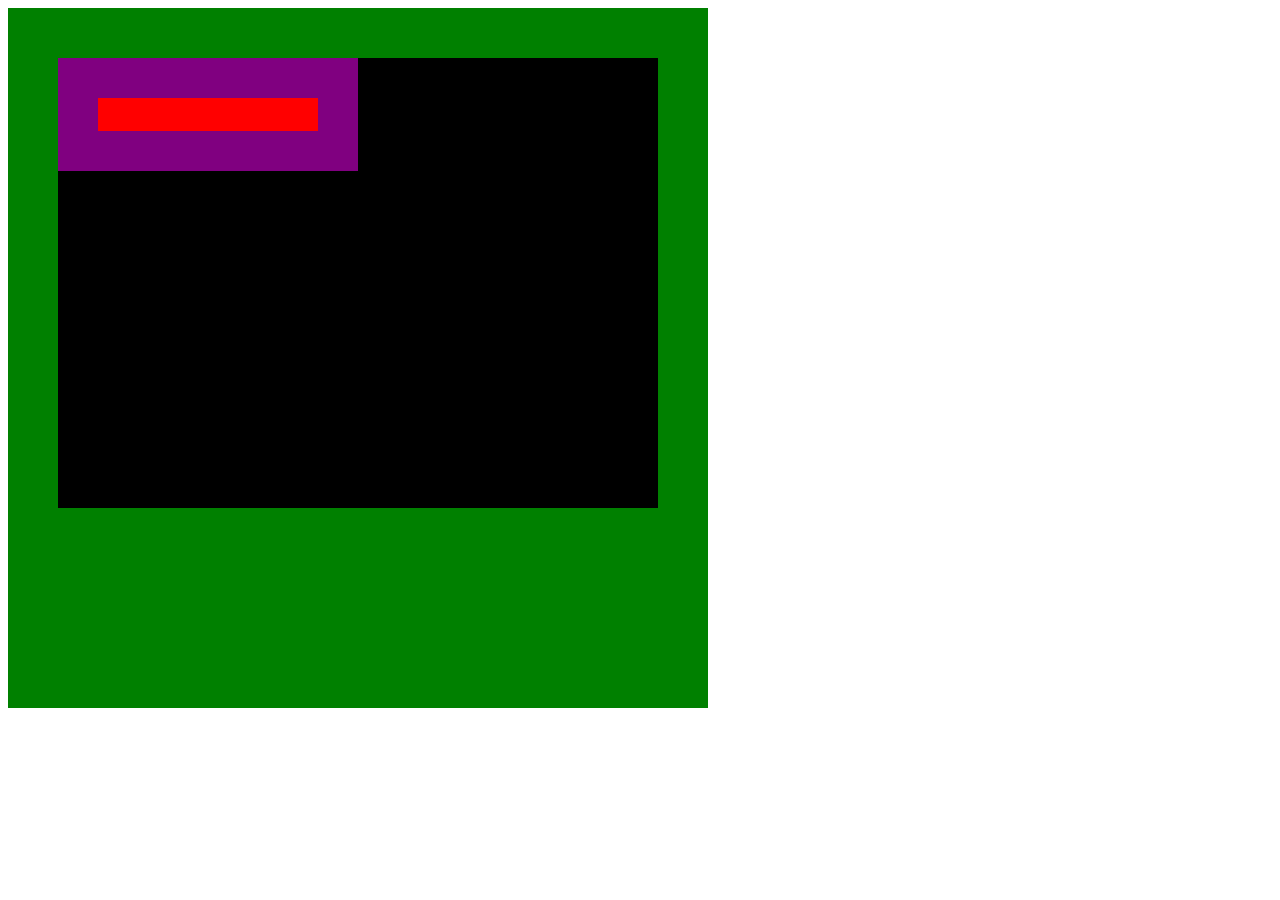
==== Easy/index.html @ 7d41d981 "First commit" ====
<!DOCTYPE html>
<html lang="ru">
<head>
    <meta charset="UTF-8">
    <meta name="viewport" content="width=device-width, initial-scale=1.0">
    <title>Easy</title>
    <style>
      
      *{
        box-sizing: border-box;
      }
      
      .container {
          height: 700px;
          width: 700px;
          background-color: green;
          padding: 50px;
      }

      .box1 {
          width: 100%;
          height: 75%;
          padding-bottom: calc(100/3);
          background-color: black;
      }

      .box2 {
          width: 50%;
          height: 25%;
          background-color: red;
          border: 40px solid purple;
      }
	</style>
</head>
<body>
    <div class="container">
	<div class="box1">
		<div class="box2"></div>
	</div>
</body>
</html>
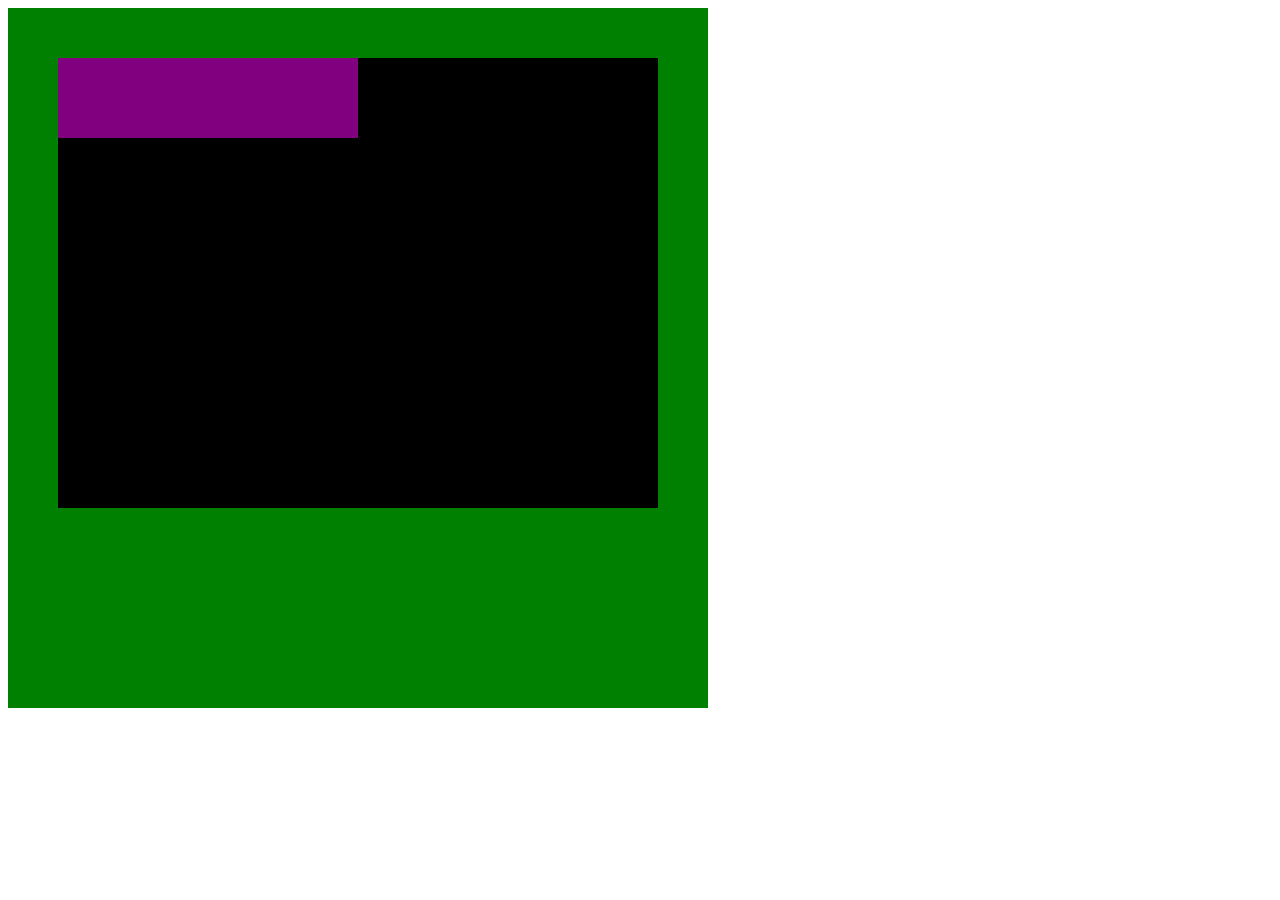
==== commit e8337bb4: "correction" ====
--- a/Easy/index.html
+++ b/Easy/index.html
@@ -20,7 +20,7 @@
       .box1 {
           width: 100%;
           height: 75%;
-          padding-bottom: calc(100/3);
+          padding-bottom: calc(100%/3);
           background-color: black;
       }
 
@@ -34,8 +34,9 @@
 </head>
 <body>
     <div class="container">
-	<div class="box1">
-		<div class="box2"></div>
-	</div>
+	    <div class="box1">
+		    <div class="box2"></div>
+	    </div>
+    </div>
 </body>
 </html>
